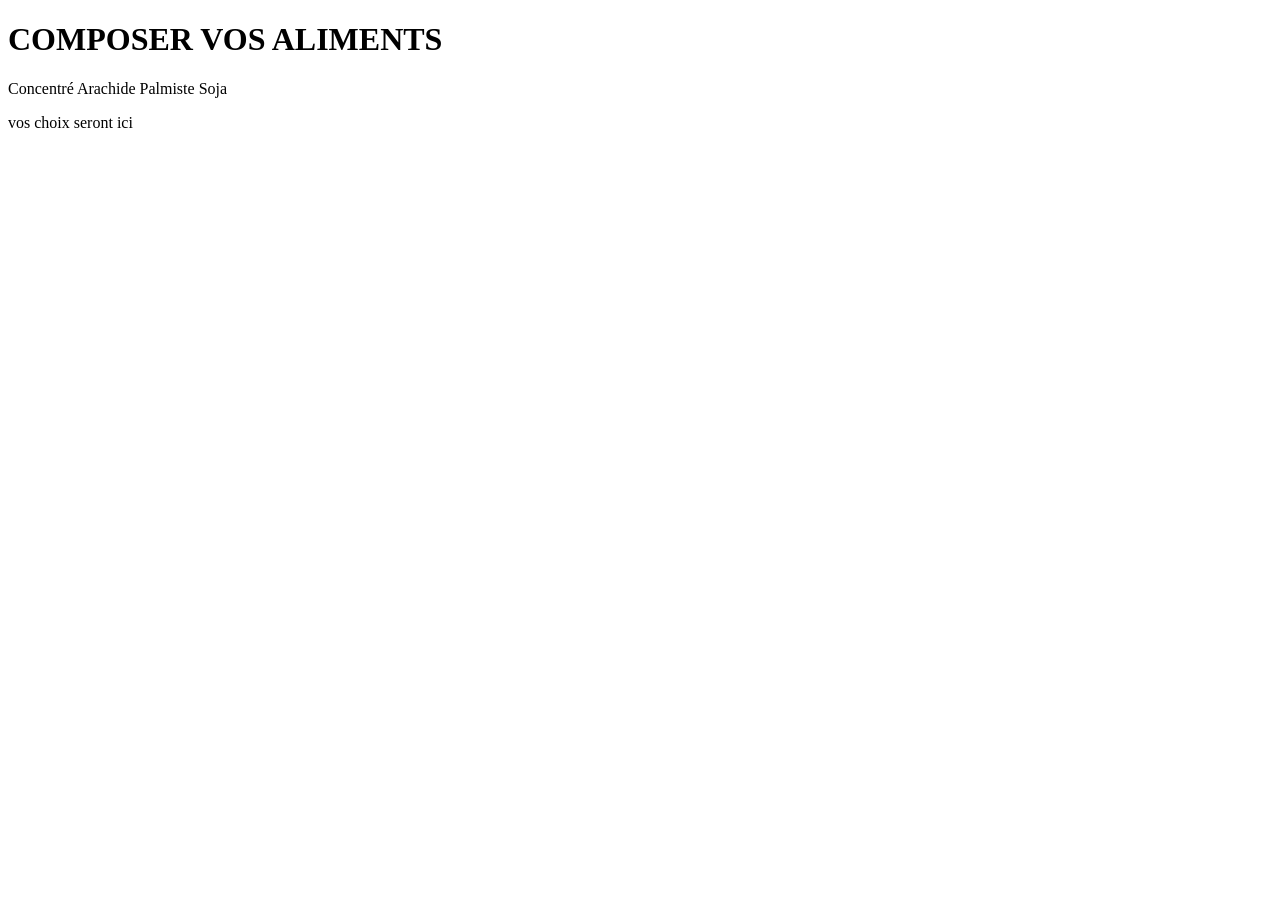
==== page2.html @ 85000319 "Index.html" ====
<!DOCTYPE html>

<html>
<head>
  <meta name="viewport" content="width=device-width, initial-scale=1">
  <meta http-equiv="CONTENT-TYPE" content="text/html; charset=UTF-8">
  <title>composition d'aliment'</title>
  <script src="scripts/tache.js"></script>
  <link rel="stylesheet" href="styles/style2.css">
</head>
<body>
  <h1>COMPOSER VOS ALIMENTS</h1>
  
  <di class="choix">Concentré</di>
  <di class="choix">Arachide</di>
  <di class="choix">Palmiste</di>
  <di class="choix">Soja</di>
  
  <p>vos choix seront ici</p>
</body>
</html>
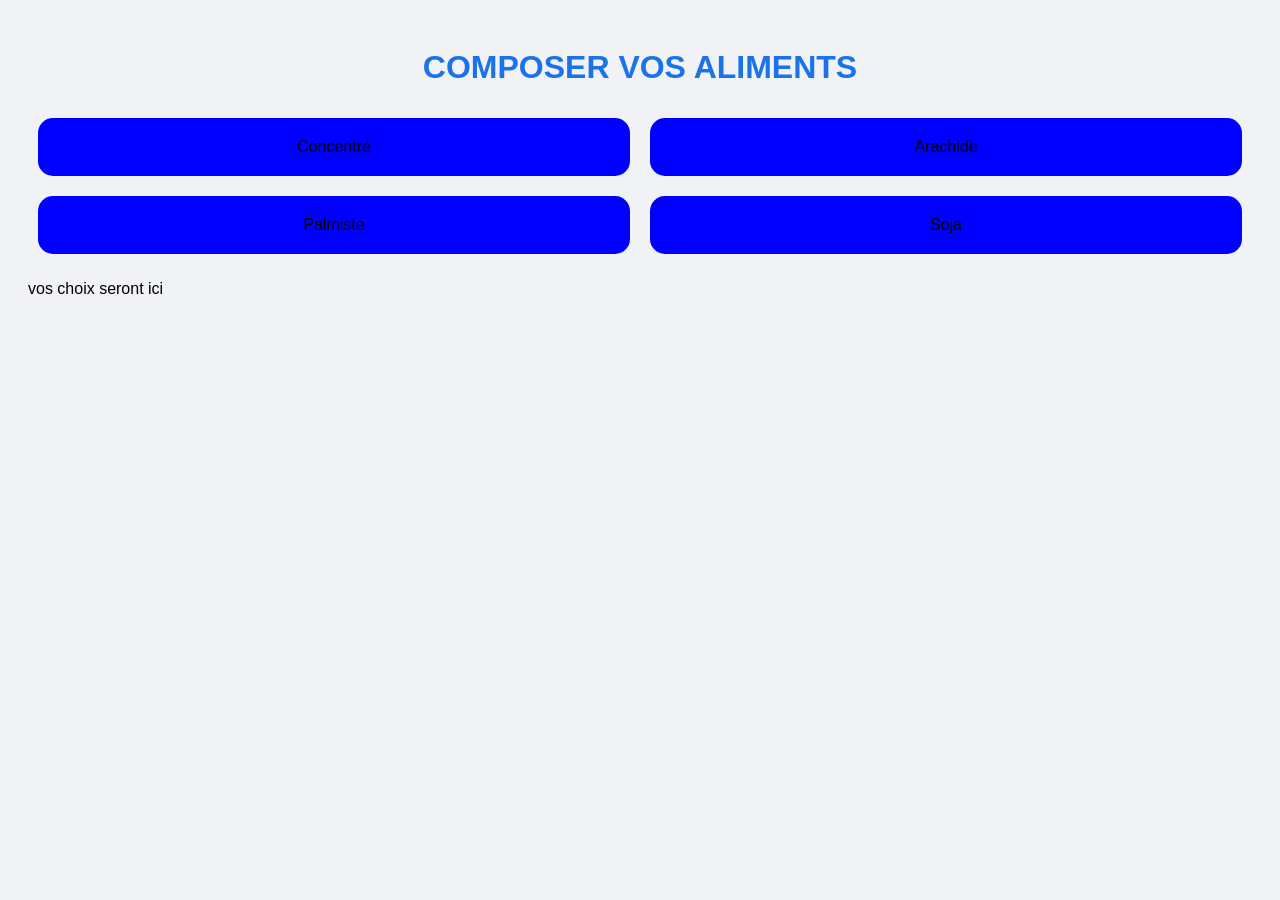
==== commit ca13fba8: "Update page2.html" ====
--- a/page2.html
+++ b/page2.html
@@ -6,7 +6,7 @@
   <meta http-equiv="CONTENT-TYPE" content="text/html; charset=UTF-8">
   <title>composition d'aliment'</title>
   <script src="scripts/tache.js"></script>
-  <link rel="stylesheet" href="styles/style2.css">
+  <link rel="stylesheet" href="style2.css">
 </head>
 <body>
   <h1>COMPOSER VOS ALIMENTS</h1>
--- a/style2.css
+++ b/style2.css
@@ -0,0 +1,25 @@
+body{
+  font-family: sans-serif;
+  background: #f0f2f5;
+  padding: 20px ;
+  display: grid;
+  grid-template-columns: 1fr 1fr;
+}
+h1{
+  color: #1a73e8;
+  text-align: center;
+  grid-column: 1/3;
+}
+.choix{
+  background: blue;
+  padding: 20px;
+  border-radius: 15px;
+  text-align: center;
+  margin: 10px ;
+  
+}
+.choix.selectionne{
+  background: red;
+  color: white;
+}
+
